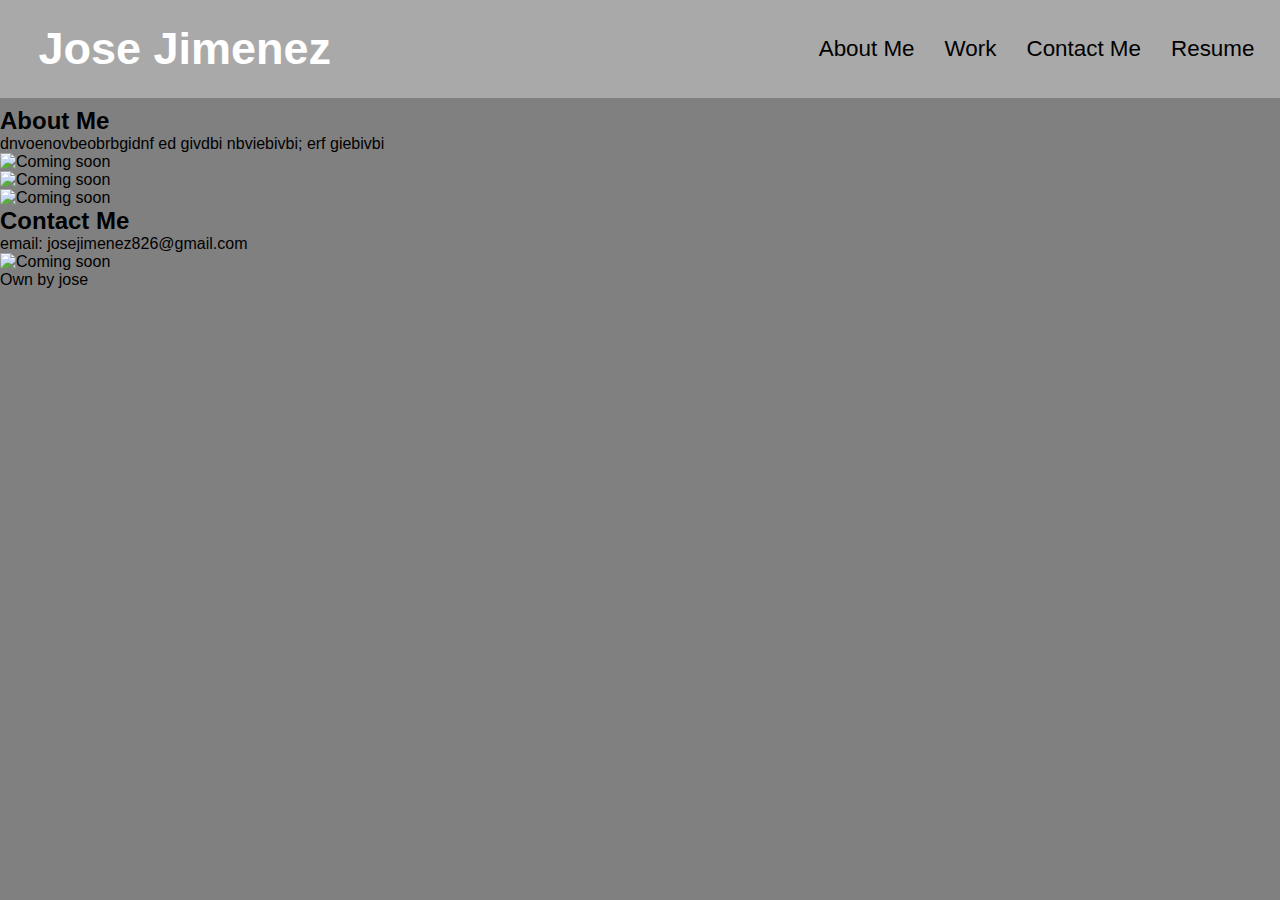
==== index.html @ f16369ca "add content to index.html and did the header for  style.css" ====
<!DOCTYPE html>
<html lang="en">
<head>
    <meta charset="UTF-8">
    <meta http-equiv="X-UA-Compatible" content="IE=edge">
    <meta name="viewport" content="width=device-width, initial-scale=1.0">

    <title>Portfolio</title>

    <link rel="stylesheet" href="assests/css/style.css">
</head>

<body>
    <header>
        <h1>Jose Jimenez</h1>
        <nav>
            <ul>
                <li>About Me</li>
                <li>Work</li>
                <li>Contact Me</li>
                <li>Resume</li>
            </ul>
        </nav>
    </header>

    <div class="about_me">
        <h2>About Me</h2>
        <p>dnvoenovbeobrbgidnf ed givdbi nbviebivbi; erf giebivbi </p>
    </div>

    <div class="work">
        <section>
            <img src="#" alt="Coming soon">
        </section>
        <section>
            <img src="#" alt="Coming soon">
        </section>
        <section>
            <img src="#" alt="Coming soon">
        </section>
    </div>

    <div class="contact">
        <h2>Contact Me</h2>
        <p>email: josejimenez826@gmail.com</p>
    </div>

    <div class="resume">
        <img src="#" alt="Coming soon">
    </div>

    <foot>
        <p>Own by jose</p>
    </foot>
</body>
</html>
---- assests/css/style.css ----
*{
    margin: 0;
    padding: 0;
}

body{
    background-color: grey;
    font-family: Arial, Helvetica, sans-serif;
    font-size: 16px;
}

header{
    background-color: darkgray;
    width: 100%;
    margin-bottom: 1vh;
    display: flex;
}

h1{
    width: 25%;
    color: white;
    padding: 2.5vh 3vw;
    font-size: 5vh;
}

nav{
    width: 70%;
    padding: 0 1vw;
}

nav ul{
    float: right;
}
nav ul li{
    text-decoration: none;
    display: inline-flex;
    font-size: 140%;
    padding: 4vh 1vw;
}

nav ul li:hover{
    background-color: white;
}
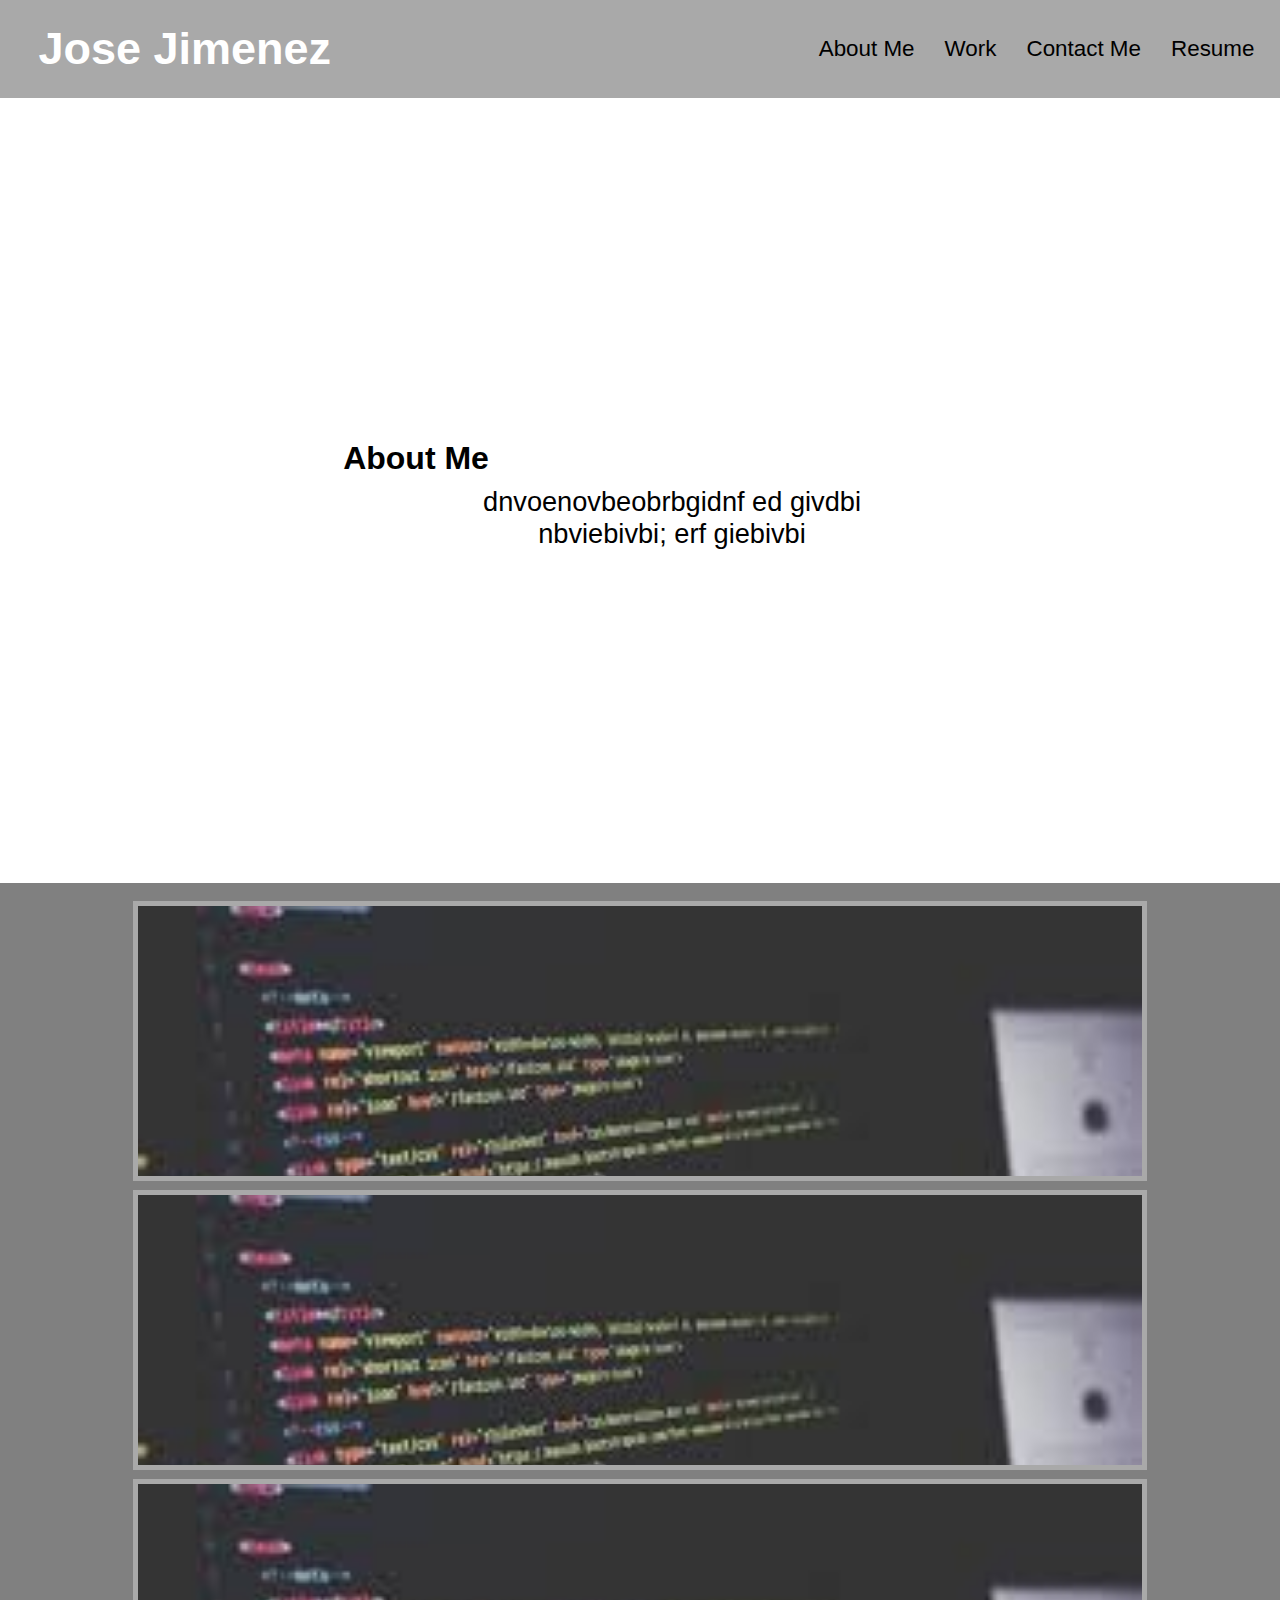
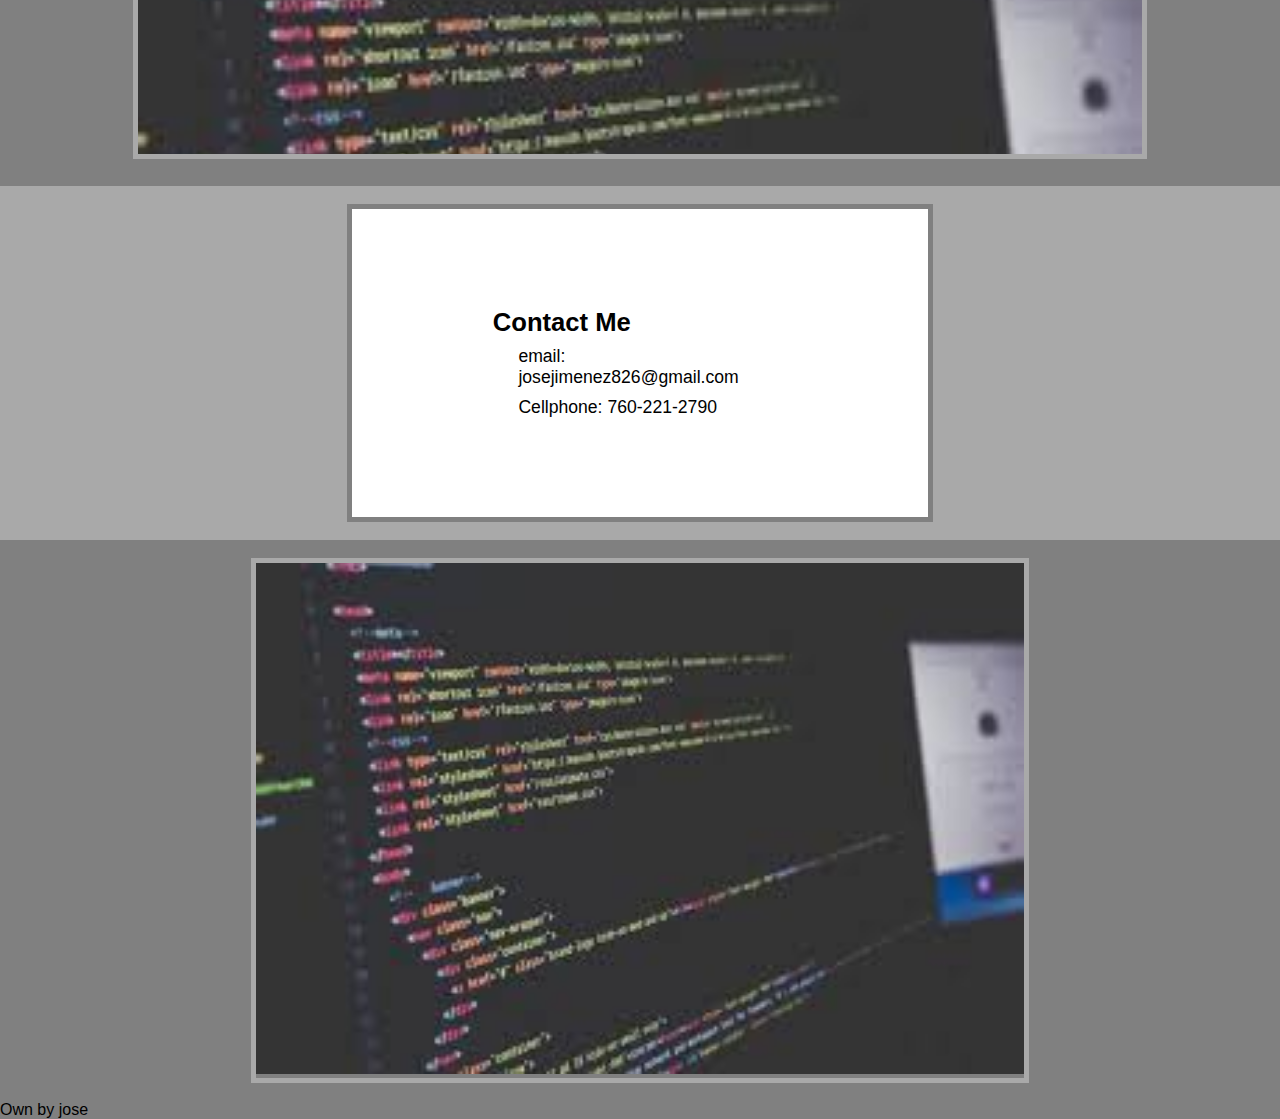
==== commit 88fc048d: "Added more to index.html and put in a temporary picture" ====
--- a/index.html
+++ b/index.html
@@ -30,23 +30,28 @@
 
     <div class="work">
         <section>
-            <img src="#" alt="Coming soon">
+            <img src="assests/pictures/html_code.jpg" alt="Coming soon">
         </section>
         <section>
-            <img src="#" alt="Coming soon">
+            <img src="assests/pictures/html_code.jpg" alt="Coming soon">
         </section>
         <section>
-            <img src="#" alt="Coming soon">
+            <img src="assests/pictures/html_code.jpg" alt="Coming soon">
         </section>
     </div>
 
     <div class="contact">
-        <h2>Contact Me</h2>
-        <p>email: josejimenez826@gmail.com</p>
+        <section>
+            <h2>Contact Me</h2>
+            <p>email: josejimenez826@gmail.com</p>
+            <p>Cellphone: 760-221-2790</p>
+        </section>
     </div>
 
     <div class="resume">
-        <img src="#" alt="Coming soon">
+        <article>
+            <img src="assests/pictures/html_code.jpg" alt="Coming soon">
+        </article>
     </div>
 
     <foot>
--- a/assests/css/style.css
+++ b/assests/css/style.css
@@ -12,7 +12,6 @@
 header{
     background-color: darkgray;
     width: 100%;
-    margin-bottom: 1vh;
     display: flex;
 }
 
@@ -40,4 +39,91 @@
 
 nav ul li:hover{
     background-color: white;
+}
+
+.about_me{
+    padding: 37vh 0;
+    background-color: white;
+}
+
+.about_me h2 {
+    text-align: center;
+    font-size: 200%;
+    padding: 0 35vw 0 0;
+    margin: 1vh 0;
+    width: 605;
+}
+
+.about_me p{
+    text-align: center;
+    font-size: 170%;
+    padding: 0 0 0 5vw;
+    width: 40%;
+    flex-wrap: wrap;
+    margin: auto;
+
+}
+
+.work{
+    padding: 2vh 1vw;
+    background-color: grey;
+}
+
+.work section{
+    width: 80%;
+    margin: auto;
+    height: 30vh;
+    margin-bottom: 1vh;
+    overflow: hidden;
+    border: 5px darkgrey solid;
+}
+
+.work img{
+    width: 100%;
+    align-items: center;
+    justify-content: center;
+}
+
+.contact{
+    width: 100%;
+    padding: 2vh 0;
+    background-color: darkgrey;
+}
+
+.contact section{
+    width: 25%;
+    margin: auto;
+    padding: 10vh 10vw;
+    border: 5px grey solid;
+    background-color: white;
+}
+
+.contact section h2{
+    margin: 1vh 1vw;
+    font-size: 160%;
+}
+
+.contact section p{
+    margin: 1vh 1vw;
+    padding: 0 2vw;
+    font-size: 110%;
+}
+
+.resume{
+    width: 100%;
+    padding: 2vh 0;
+}
+
+.resume article{
+    width: 60%;
+    margin: auto;
+    border: 5px darkgray solid;
+}
+
+.resume img{
+    width: 100%;
+    height: 100%;
+}
+
+footer {
 }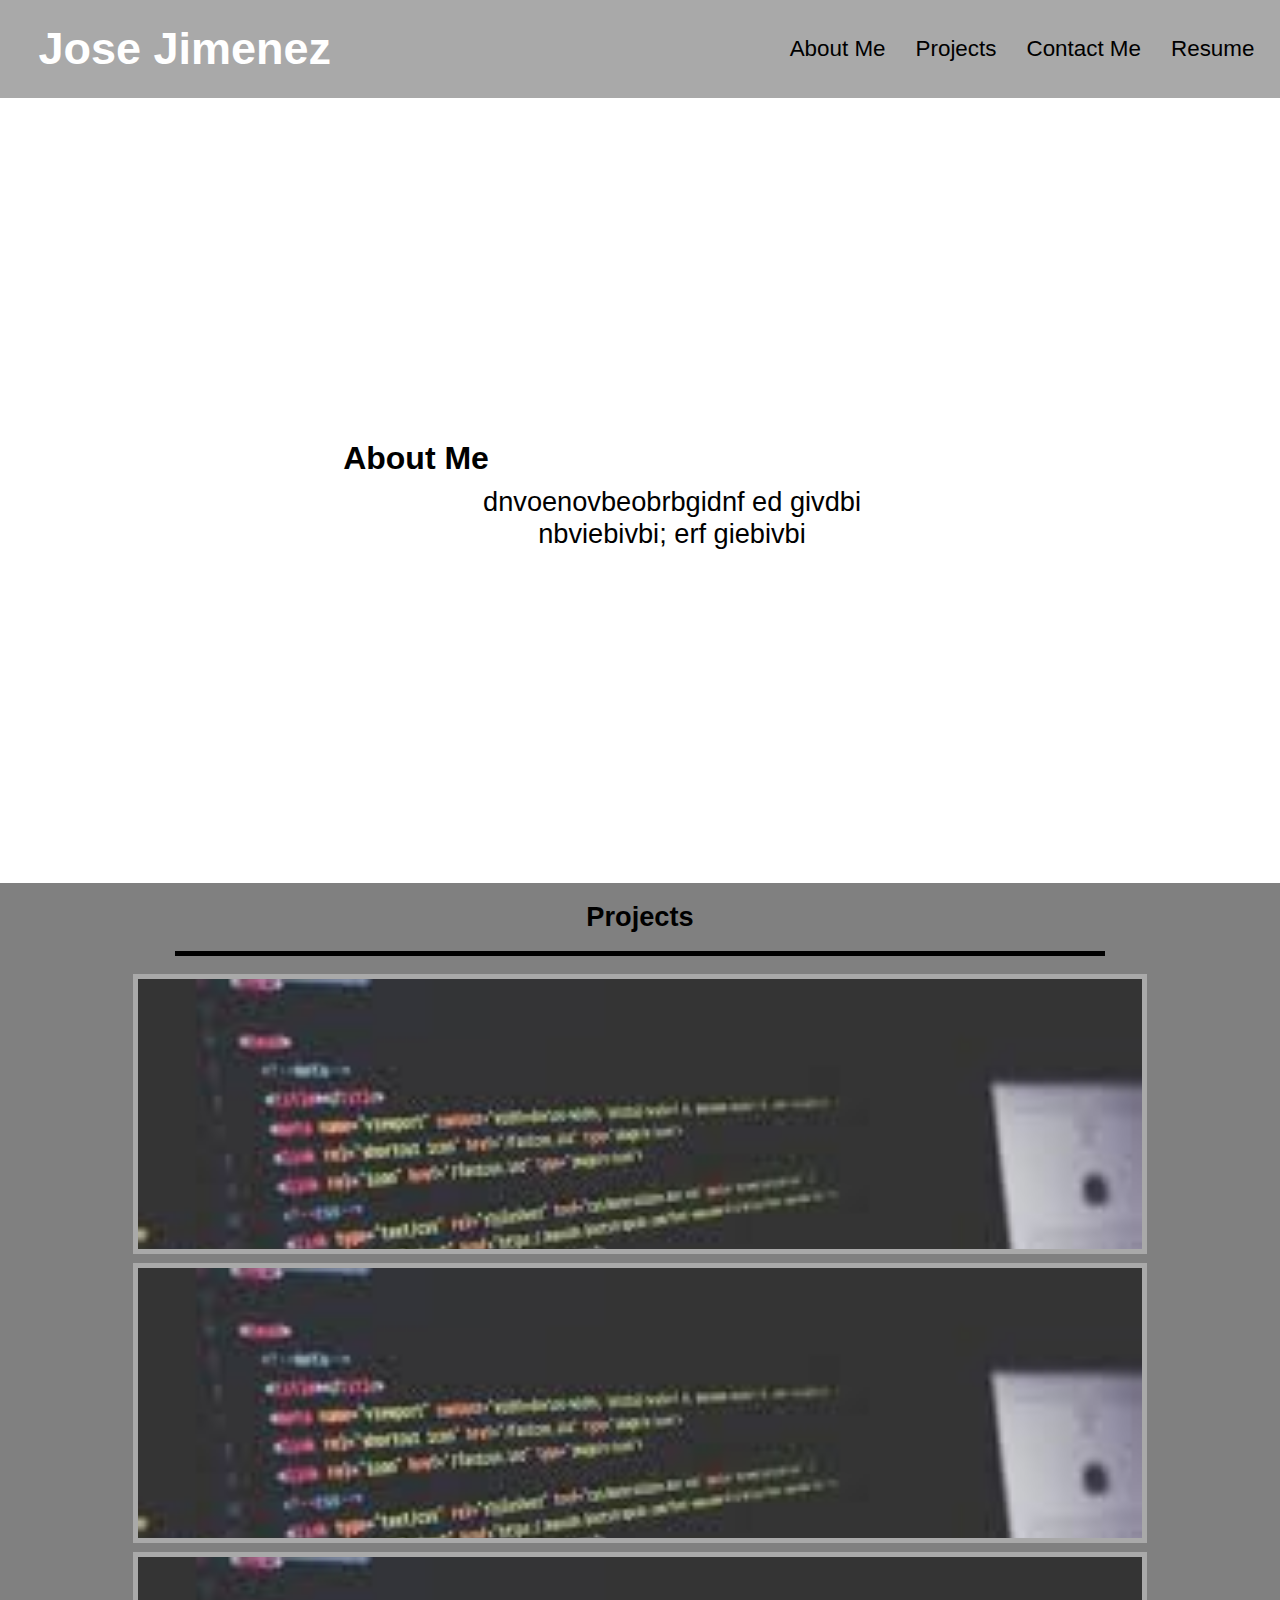
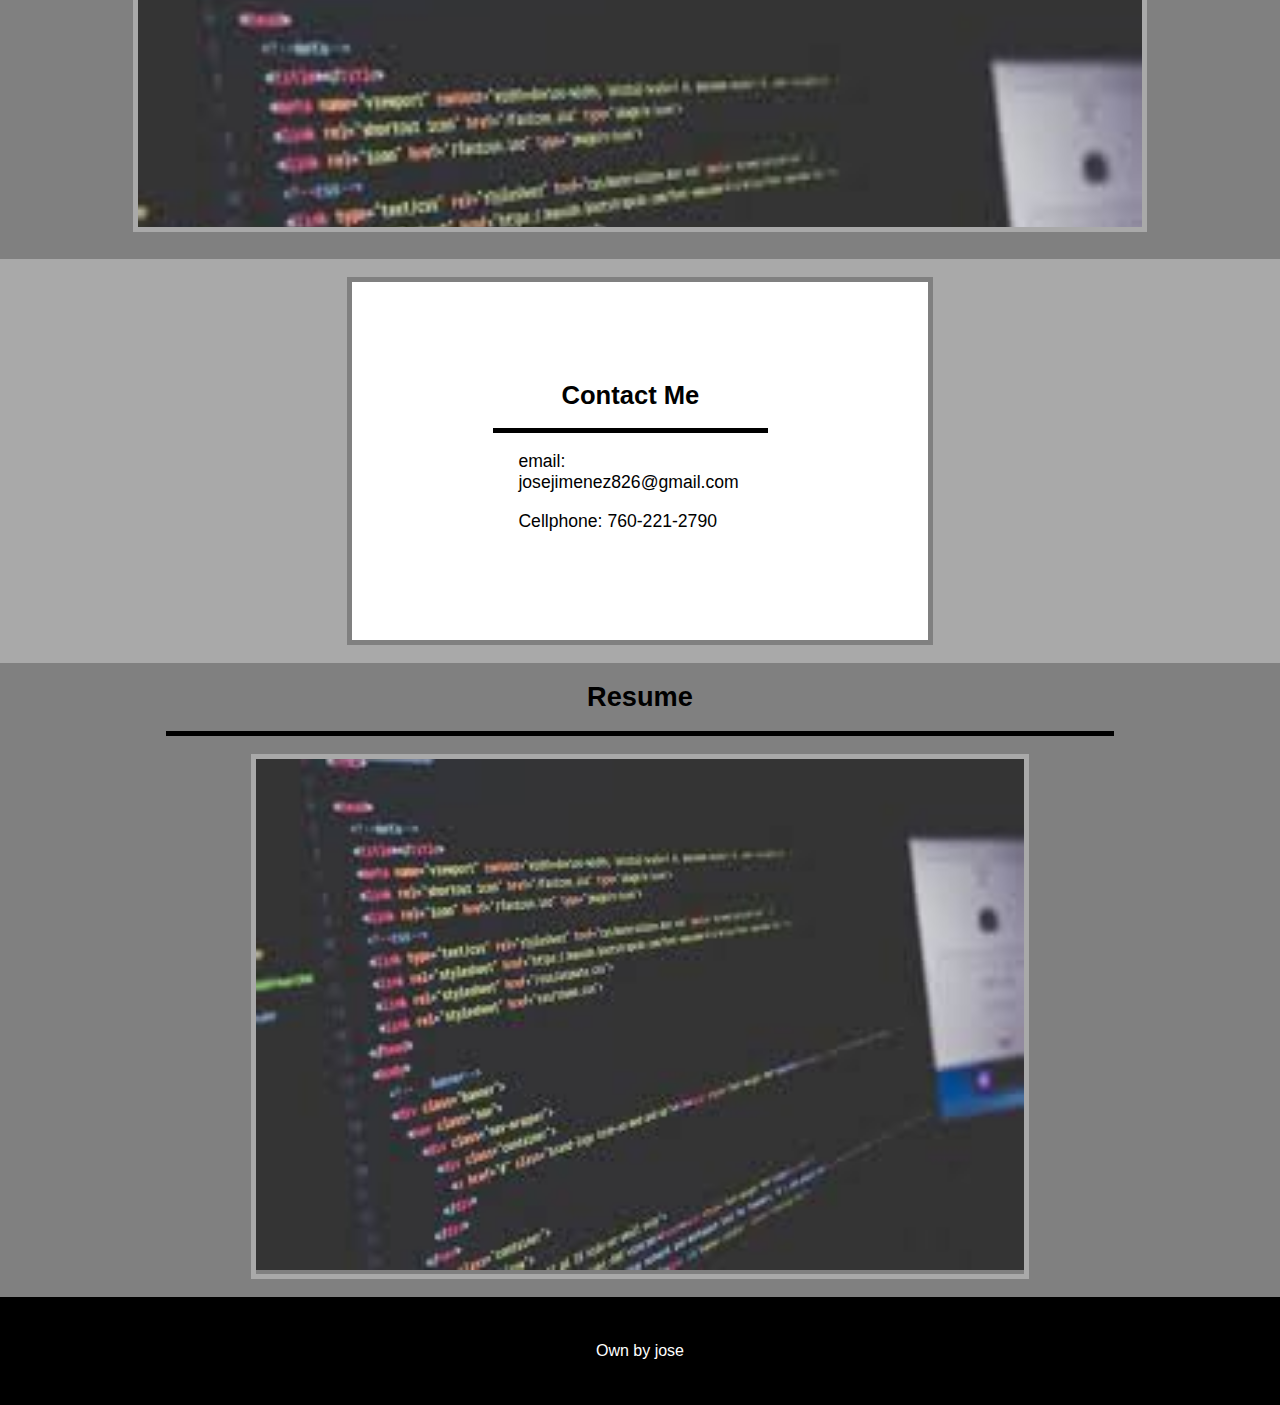
==== commit 3855eb98: "edited html and css more" ====
--- a/index.html
+++ b/index.html
@@ -15,20 +15,21 @@
         <h1>Jose Jimenez</h1>
         <nav>
             <ul>
-                <li>About Me</li>
-                <li>Work</li>
-                <li>Contact Me</li>
-                <li>Resume</li>
+                <li><a href="#about">About Me</a></li>
+                <li><a href="#project">Projects</a></li>
+                <li><a href="#contact">Contact Me</a></li>
+                <li><a href="#resume">Resume</a></li>
             </ul>
         </nav>
     </header>
 
-    <div class="about_me">
-        <h2>About Me</h2>
+    <div id="about" class="about_me">
+        <h2 >About Me</h2>
         <p>dnvoenovbeobrbgidnf ed givdbi nbviebivbi; erf giebivbi </p>
     </div>
 
-    <div class="work">
+    <div id="project" class="work">
+        <h2 class="heads">Projects</h2>
         <section>
             <img src="assests/pictures/html_code.jpg" alt="Coming soon">
         </section>
@@ -40,22 +41,23 @@
         </section>
     </div>
 
-    <div class="contact">
+    <div id="contact" class="contact">
         <section>
-            <h2>Contact Me</h2>
+            <h2 class="heads">Contact Me</h2>
             <p>email: josejimenez826@gmail.com</p>
             <p>Cellphone: 760-221-2790</p>
         </section>
     </div>
 
-    <div class="resume">
+    <div id="resume" class="resume">
+        <h2 class="heads">Resume</h2>
         <article>
             <img src="assests/pictures/html_code.jpg" alt="Coming soon">
         </article>
     </div>
 
-    <foot>
+    <footer>
         <p>Own by jose</p>
-    </foot>
+    </footer>
 </body>
 </html>--- a/assests/css/style.css
+++ b/assests/css/style.css
@@ -37,6 +37,11 @@
     padding: 4vh 1vw;
 }
 
+nav ul li a{
+    text-decoration: none;
+    color: black;
+}
+
 nav ul li:hover{
     background-color: white;
 }
@@ -67,6 +72,16 @@
 .work{
     padding: 2vh 1vw;
     background-color: grey;
+}
+
+.heads {
+    width: 70%;
+    text-align: center;
+    margin: auto;
+    margin-bottom: 2vh;
+    padding: 0 2vw 2vh 2vw;
+    font-size: 170%;
+    border-bottom: 5px black solid;
 }
 
 .work section{
@@ -104,7 +119,7 @@
 }
 
 .contact section p{
-    margin: 1vh 1vw;
+    margin: 2vh 1vw;
     padding: 0 2vw;
     font-size: 110%;
 }
@@ -126,4 +141,9 @@
 }
 
 footer {
+    width: 100%;
+    text-align: center;
+    padding: 5vh 0;
+    color: white;
+    background-color: black;
 }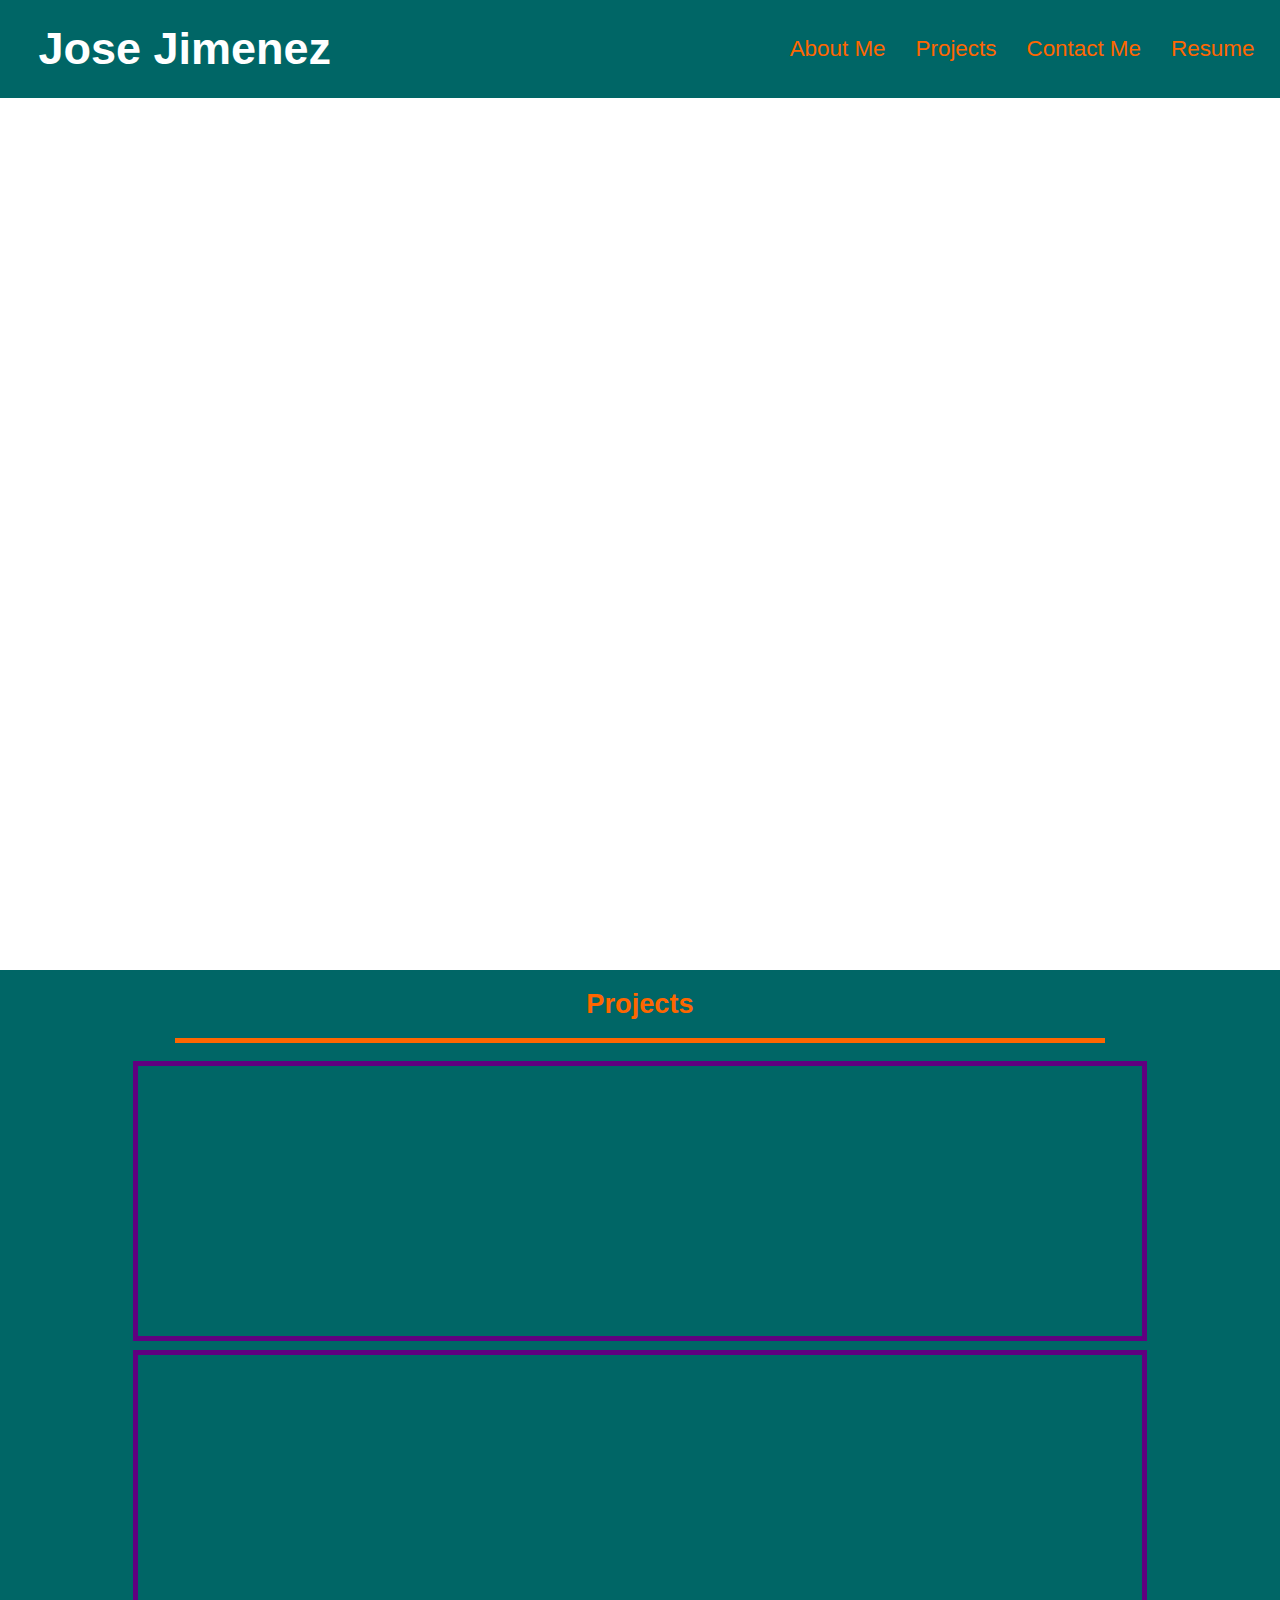
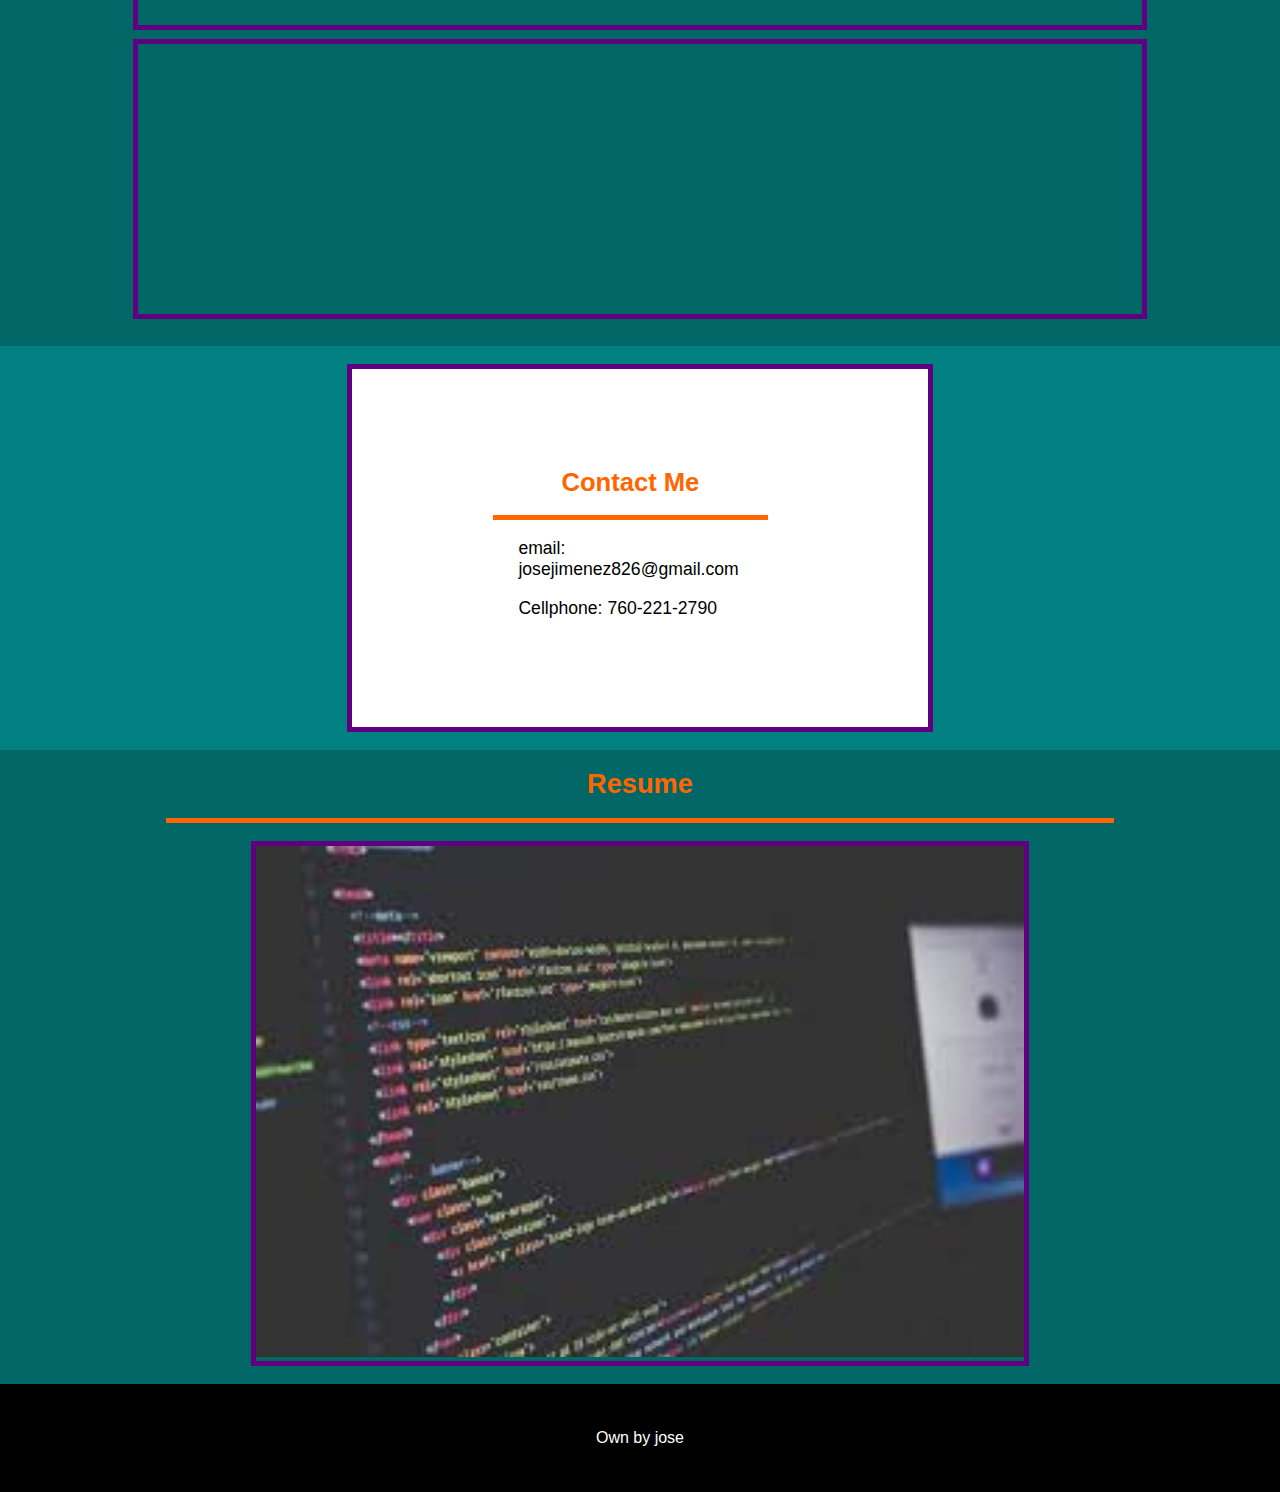
==== commit 880b7a08: "add to and stylize the css file to make the website look better" ====
--- a/index.html
+++ b/index.html
@@ -25,19 +25,25 @@
 
     <div id="about" class="about_me">
         <h2 >About Me</h2>
-        <p>dnvoenovbeobrbgidnf ed givdbi nbviebivbi; erf giebivbi </p>
+        <p>I am currently a student at Victor Valley College and I am 
+            working towards a bachlors in Computer Science. I have a few
+            years of experinece programming in Python, HTML, and CSS. 
+        </p>
     </div>
 
     <div id="project" class="work">
         <h2 class="heads">Projects</h2>
         <section>
-            <img src="assests/pictures/html_code.jpg" alt="Coming soon">
+            <!-- <a href="#"><img src="assests/pictures/temp_background.jpg" alt="Coming soon"></a> -->
+            <p>Project 1</p>
         </section>
         <section>
-            <img src="assests/pictures/html_code.jpg" alt="Coming soon">
+            <!-- <a href="#"><img src="assests/pictures/temp_background.jpg" alt="Coming soon"></a> -->
+            <p>Project 2</p>
         </section>
         <section>
-            <img src="assests/pictures/html_code.jpg" alt="Coming soon">
+            <!-- <a href="#"><img src="assests/pictures/temp_background.jpg" alt="Coming soon"></a> -->
+            <p>Project 3</p>
         </section>
     </div>
 
--- a/assests/css/style.css
+++ b/assests/css/style.css
@@ -4,18 +4,17 @@
 }
 
 body{
-    background-color: grey;
     font-family: Arial, Helvetica, sans-serif;
     font-size: 16px;
 }
 
 header{
-    background-color: darkgray;
+    background-color: #006666;
     width: 100%;
     display: flex;
 }
 
-h1{
+header h1{
     width: 25%;
     color: white;
     padding: 2.5vh 3vw;
@@ -39,7 +38,7 @@
 
 nav ul li a{
     text-decoration: none;
-    color: black;
+    color: #ff6600;
 }
 
 nav ul li:hover{
@@ -48,15 +47,18 @@
 
 .about_me{
     padding: 37vh 0;
-    background-color: white;
+    width: 100%;
+    height: auto;
+    background-image: url('../pictures/city_background.jpg');
+    background-position: center;
+    color: white;
 }
 
 .about_me h2 {
     text-align: center;
     font-size: 200%;
     padding: 0 35vw 0 0;
-    margin: 1vh 0;
-    width: 605;
+    width: 60%;
 }
 
 .about_me p{
@@ -66,12 +68,12 @@
     width: 40%;
     flex-wrap: wrap;
     margin: auto;
-
+    margin-top: 1vh;
 }
 
 .work{
     padding: 2vh 1vw;
-    background-color: grey;
+    background-color: #006666;
 }
 
 .heads {
@@ -81,7 +83,8 @@
     margin-bottom: 2vh;
     padding: 0 2vw 2vh 2vw;
     font-size: 170%;
-    border-bottom: 5px black solid;
+    color: #ff6600;
+    border-bottom: 5px #ff6600 solid;
 }
 
 .work section{
@@ -90,26 +93,45 @@
     height: 30vh;
     margin-bottom: 1vh;
     overflow: hidden;
-    border: 5px darkgrey solid;
-}
-
+    border: 5px #600080 solid;
+    background-image: url("../pictures/temp_background.jpg");
+    background-size: 100%;
+}
+/* Need to work on parts here text doesn't appear normally when hovering over image */
 .work img{
     width: 100%;
-    align-items: center;
-    justify-content: center;
+    z-index: 0;
+}
+
+.work section p{
+    position: relative;
+    font-size: 200%;
+    text-align: center;
+    top: 50%;
+    transform: translate(0, 50%);
+    color: white;
+    display: none;
+}
+
+.work section:hover{
+    opacity: .7;
+}
+
+.work section:hover p{
+    display: block;
 }
 
 .contact{
     width: 100%;
     padding: 2vh 0;
-    background-color: darkgrey;
+    background-color: #008080;
 }
 
 .contact section{
     width: 25%;
     margin: auto;
     padding: 10vh 10vw;
-    border: 5px grey solid;
+    border: 5px #600080 solid;
     background-color: white;
 }
 
@@ -127,12 +149,13 @@
 .resume{
     width: 100%;
     padding: 2vh 0;
+    background-color: #006666;
 }
 
 .resume article{
     width: 60%;
     margin: auto;
-    border: 5px darkgray solid;
+    border: 5px #600080 solid;
 }
 
 .resume img{
@@ -146,4 +169,61 @@
     padding: 5vh 0;
     color: white;
     background-color: black;
+}
+
+@media screen and (max-width: 900px){
+    header h1{
+        font-size: 170%;
+    }
+    nav ul li a{
+        font-size: 90%;
+    }
+    .about_me{
+        padding: 30vh 0;
+        height: 10vh;
+    }
+    .about_me h2{
+        font-size: 170%;
+        padding: 0 30vw 0 0;
+        margin-bottom: 1vh;
+    }
+    .about_me p{
+        font-size: 120%;
+        padding: 0 10vw 0 0;
+        width: 50%;
+    }
+    .contact section{
+        width: 35%;
+    }
+    .resume article{
+        width: 70%;
+    }
+}
+
+@media screen and (max-width: 550px){
+    header h1{
+        font-size: 150%;
+    }
+    nav ul li a{
+        font-size: 80%;
+    }
+    .about_me{
+        padding: 25vh 0;
+        height: 7vh;
+    }
+    .about_me h2{
+        font-size: 150%;
+        padding: 0 20vw 0 0;
+    }
+    .about_me p{
+        font-size: 100%;
+        padding: 0 5vw 0 0;
+        width: 50%;
+    }
+    .contact section{
+        width: 45%;
+    }
+    .resume article{
+        width: 80%;
+    }
 }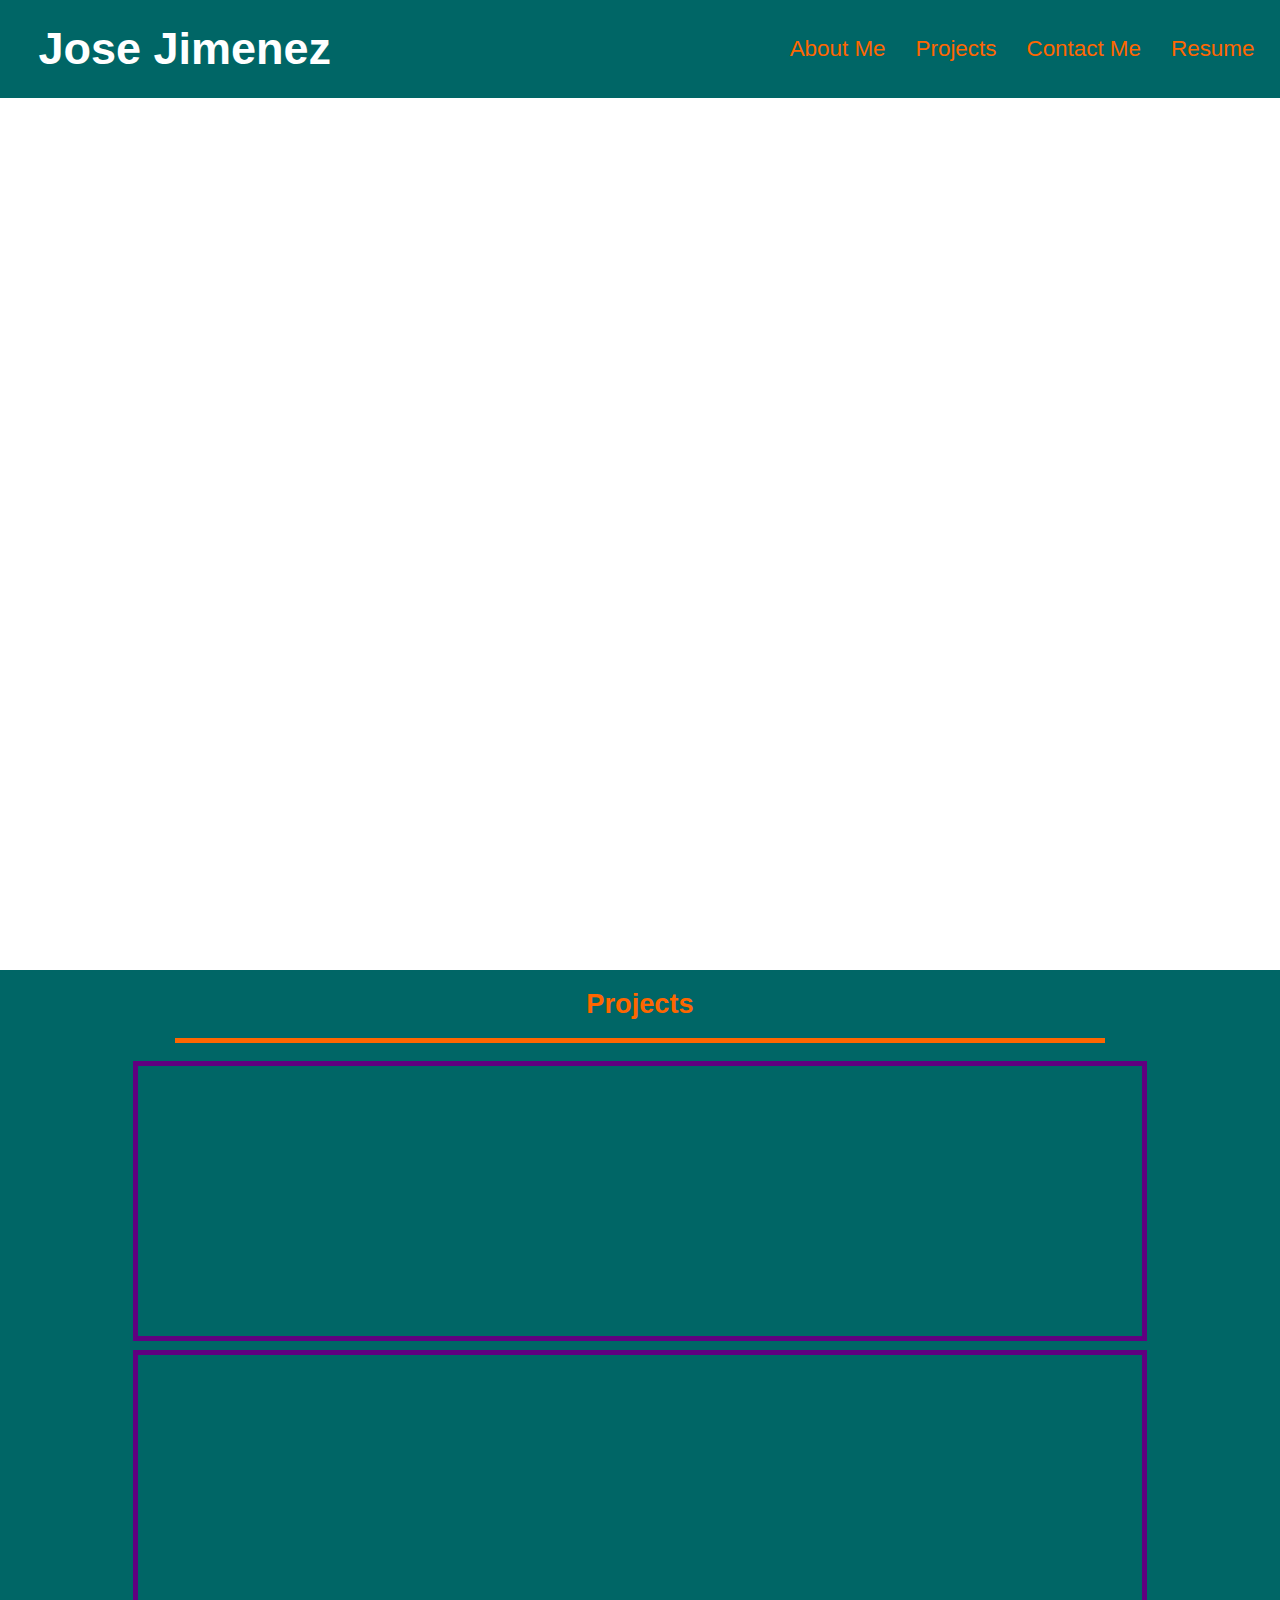
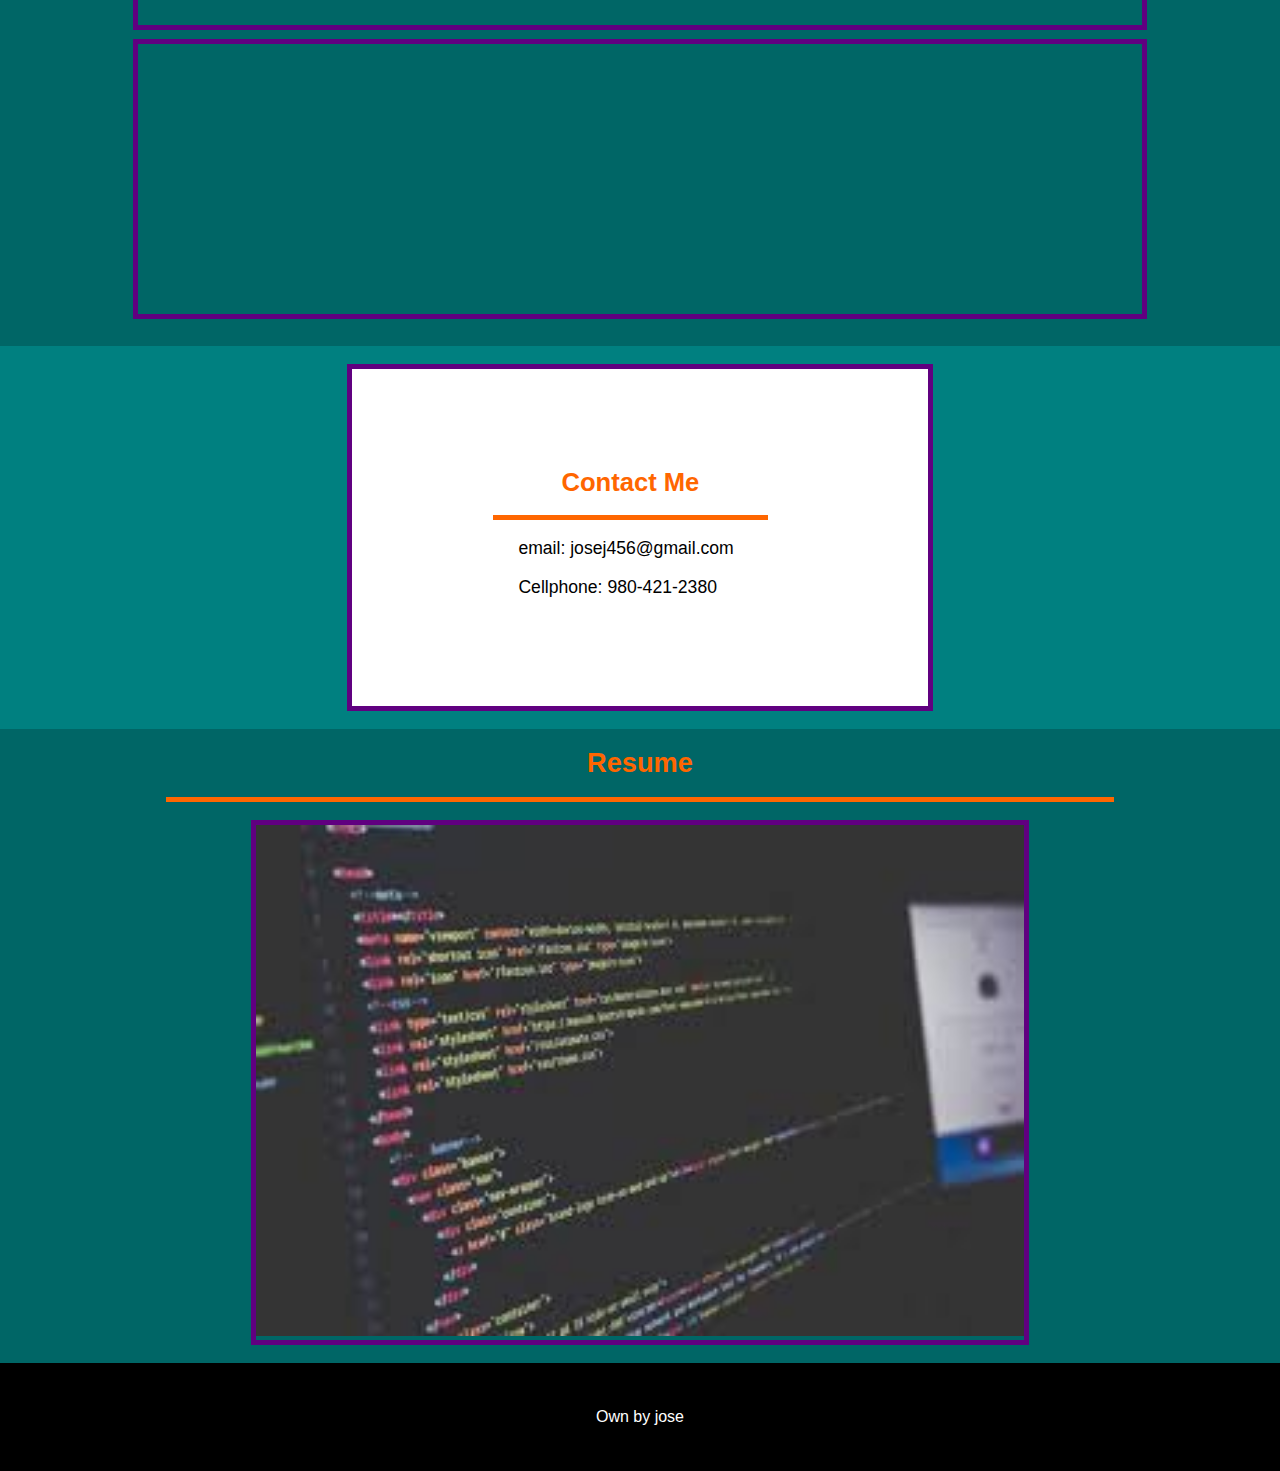
==== commit c6f04819: "Added comments to explain thing and edit README.md file to explain a bit on website." ====
--- a/index.html
+++ b/index.html
@@ -12,6 +12,7 @@
 
 <body>
     <header>
+        <!-- The navigation might add more later on but for now take you to certain sections -->
         <h1>Jose Jimenez</h1>
         <nav>
             <ul>
@@ -24,6 +25,7 @@
     </header>
 
     <div id="about" class="about_me">
+        <!-- The about me section a image background with the summary on top and centered -->
         <h2 >About Me</h2>
         <p>I am currently a student at Victor Valley College and I am 
             working towards a bachlors in Computer Science. I have a few
@@ -32,6 +34,8 @@
     </div>
 
     <div id="project" class="work">
+        <!-- The project section where small snipits of project can be seen. 
+        If clicked it will take the user to another page for that project. -->
         <h2 class="heads">Projects</h2>
         <section>
             <!-- <a href="#"><img src="assests/pictures/temp_background.jpg" alt="Coming soon"></a> -->
@@ -48,14 +52,18 @@
     </div>
 
     <div id="contact" class="contact">
+        <!-- THe contact section has information of hwo to contact me.
+        Currently information is not correct. Might move section aroudn to see how it looks -->
         <section>
             <h2 class="heads">Contact Me</h2>
-            <p>email: josejimenez826@gmail.com</p>
-            <p>Cellphone: 760-221-2790</p>
+            <p>email: josej456@gmail.com</p>
+            <p>Cellphone: 980-421-2380</p>
         </section>
     </div>
 
     <div id="resume" class="resume">
+        <!-- Resume section currently doesn't have real information planning to add
+        that later. -->
         <h2 class="heads">Resume</h2>
         <article>
             <img src="assests/pictures/html_code.jpg" alt="Coming soon">
@@ -63,6 +71,8 @@
     </div>
 
     <footer>
+        <!-- Currently footer doesn't have anything, but planning to add more so 
+        footer can have links and contact information too.  -->
         <p>Own by jose</p>
     </footer>
 </body>
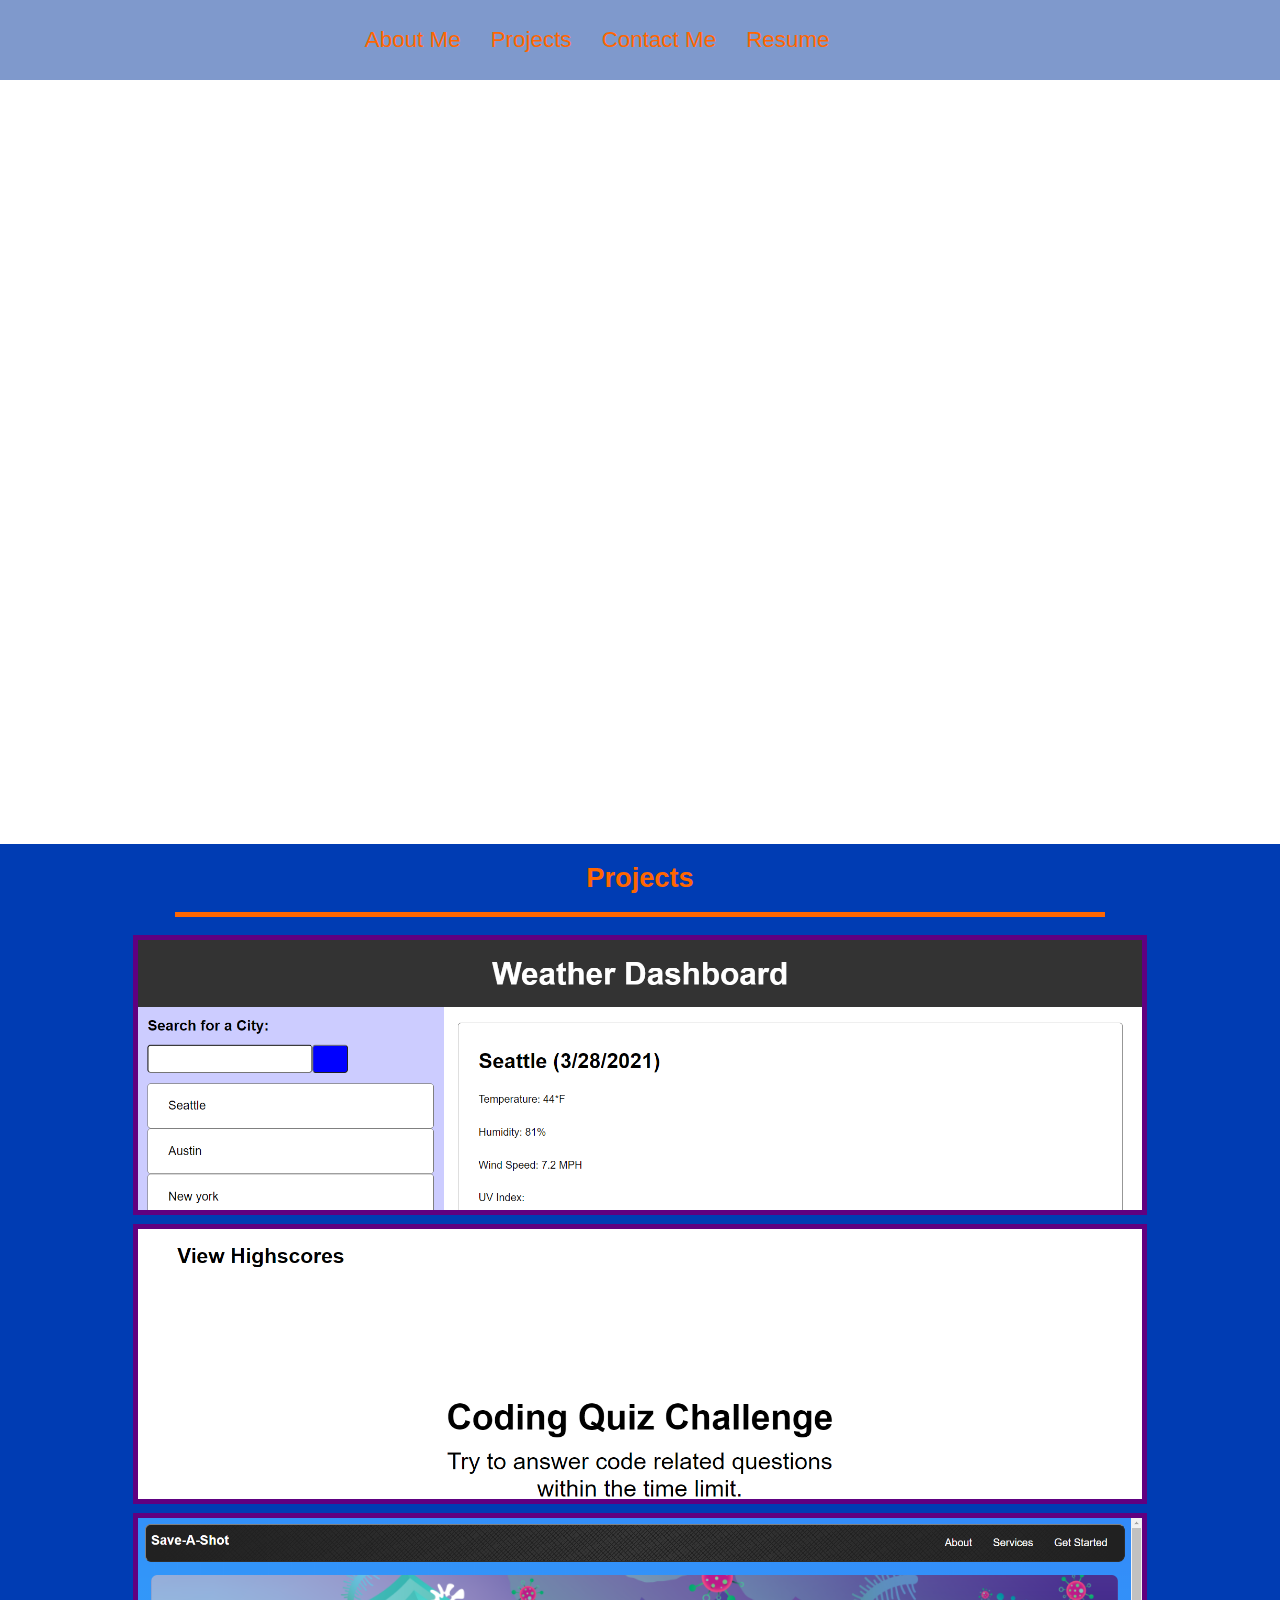
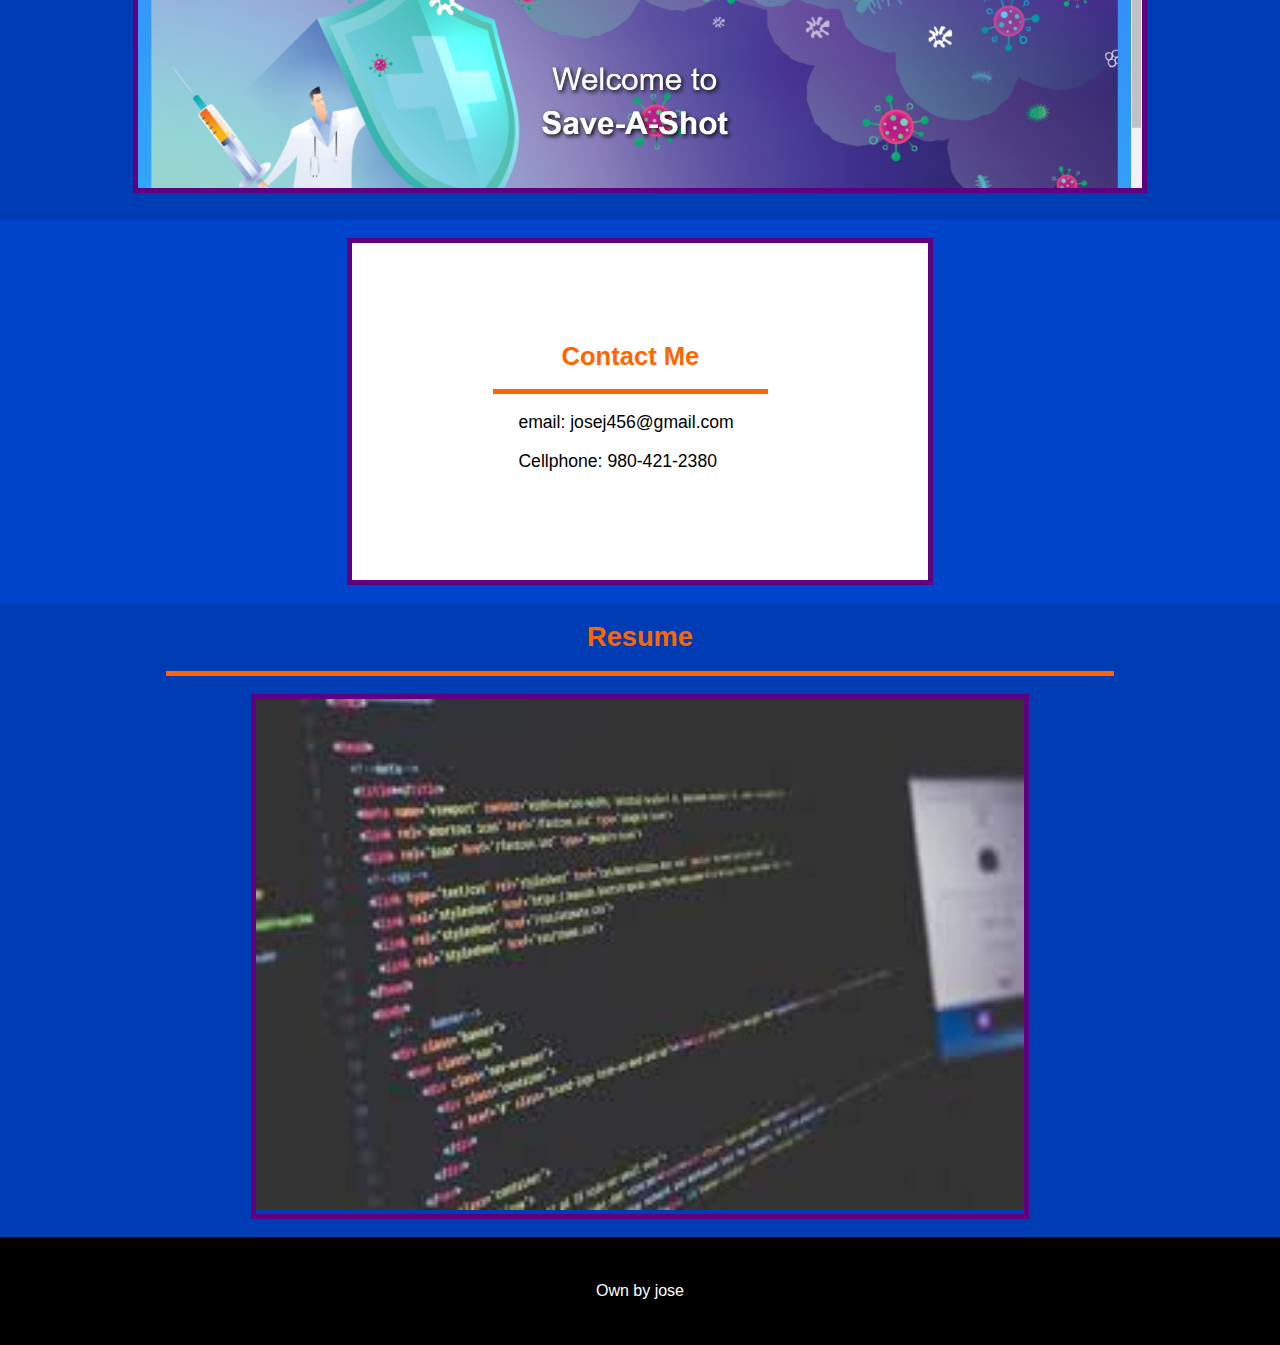
==== commit 9768809f: "changed navbar and projects section in index.html" ====
--- a/index.html
+++ b/index.html
@@ -13,41 +13,42 @@
 <body>
     <header>
         <!-- The navigation might add more later on but for now take you to certain sections -->
-        <h1>Jose Jimenez</h1>
         <nav>
             <ul>
-                <li><a href="#about">About Me</a></li>
-                <li><a href="#project">Projects</a></li>
-                <li><a href="#contact">Contact Me</a></li>
-                <li><a href="#resume">Resume</a></li>
+                <div id="nav-area">
+                    <li><a href="#about">About Me</a></li>
+                    <li><a href="#project">Projects</a></li>
+                    <li><a href="#contact">Contact Me</a></li>
+                    <li><a href="#resume">Resume</a></li>
+                </div>
             </ul>
+
+            <div id="about" class="about_me">
+                <!-- The about me section a image background with the summary on top and centered -->
+                <h2 >About Me</h2>
+                <p>I am currently a student at Victor Valley College and I am 
+                    working towards a bachlors in Computer Science. I have a few
+                    years of experinece programming in Python, HTML, and CSS. 
+                </p>
+            </div>
         </nav>
     </header>
-
-    <div id="about" class="about_me">
-        <!-- The about me section a image background with the summary on top and centered -->
-        <h2 >About Me</h2>
-        <p>I am currently a student at Victor Valley College and I am 
-            working towards a bachlors in Computer Science. I have a few
-            years of experinece programming in Python, HTML, and CSS. 
-        </p>
-    </div>
 
     <div id="project" class="work">
         <!-- The project section where small snipits of project can be seen. 
         If clicked it will take the user to another page for that project. -->
         <h2 class="heads">Projects</h2>
-        <section>
+        <section id="project1">
             <!-- <a href="#"><img src="assests/pictures/temp_background.jpg" alt="Coming soon"></a> -->
-            <p>Project 1</p>
+            <p>Weather Dashboard</p>
         </section>
-        <section>
+        <section id="project2">
             <!-- <a href="#"><img src="assests/pictures/temp_background.jpg" alt="Coming soon"></a> -->
-            <p>Project 2</p>
+            <p>Code Quiz</p>
         </section>
-        <section>
+        <section id="project3">
             <!-- <a href="#"><img src="assests/pictures/temp_background.jpg" alt="Coming soon"></a> -->
-            <p>Project 3</p>
+            <p>Save A Shot</p>
         </section>
     </div>
 
--- a/assests/css/style.css
+++ b/assests/css/style.css
@@ -3,54 +3,69 @@
     padding: 0;
 }
 
+:root {
+    --main-color: #003cb3;
+    --secondary-color: #0044cc;
+    --title-color: #ff6600;
+    --border-color: #600080;
+}
+
 body{
     font-family: Arial, Helvetica, sans-serif;
     font-size: 16px;
 }
 
 header{
-    background-color: #006666;
-    width: 100%;
-    display: flex;
-}
-
-header h1{
+    width: 100%;
+    background-image: url('../pictures/city_background.jpg');
+    background-position: center;
+    height: auto;
+}
+
+/* header h1{
     width: 25%;
     color: white;
     padding: 2.5vh 3vw;
     font-size: 5vh;
-}
+    opacity: 1;
+} */
 
 nav{
-    width: 70%;
-    padding: 0 1vw;
+    width: 100%;
+    margin: auto;
+    height: auto;
 }
 
 nav ul{
-    float: right;
-}
+    width: 100%;
+    margin: auto;
+    background-color: rgb(0, 51, 153, .5);
+}
+
+#nav-area{
+    width: 45%;
+    margin: auto;
+}
+
 nav ul li{
     text-decoration: none;
     display: inline-flex;
     font-size: 140%;
-    padding: 4vh 1vw;
+    padding: 3vh 1vw;
 }
 
 nav ul li a{
     text-decoration: none;
-    color: #ff6600;
+    color: var(--title-color);
 }
 
 nav ul li:hover{
-    background-color: white;
+    background-color: rgba(28, 90, 214, 0.5);
 }
 
 .about_me{
-    padding: 37vh 0;
-    width: 100%;
-    height: auto;
-    background-image: url('../pictures/city_background.jpg');
-    background-position: center;
+    padding: 31vh 0;
+    width: 100%;
     color: white;
 }
 
@@ -73,7 +88,7 @@
 
 .work{
     padding: 2vh 1vw;
-    background-color: #006666;
+    background-color: var(--main-color);
 }
 
 .heads {
@@ -83,8 +98,8 @@
     margin-bottom: 2vh;
     padding: 0 2vw 2vh 2vw;
     font-size: 170%;
-    color: #ff6600;
-    border-bottom: 5px #ff6600 solid;
+    color: var(--title-color);
+    border-bottom: 5px var(--title-color) solid;
 }
 
 .work section{
@@ -93,9 +108,21 @@
     height: 30vh;
     margin-bottom: 1vh;
     overflow: hidden;
-    border: 5px #600080 solid;
-    background-image: url("../pictures/temp_background.jpg");
+    border: 5px var(--border-color) solid;
+    /* background-image: url("../pictures/temp_background.jpg"); */
     background-size: 100%;
+}
+
+#project1{
+    background-image: url("../pictures/weatherDashboard.png");
+}
+
+#project2{
+    background-image: url("../pictures/codeQuiz.png");
+}
+
+#project3{
+    background-image: url("../pictures/SaveAShot.png");
 }
 /* Need to work on parts here text doesn't appear normally when hovering over image */
 .work img{
@@ -109,7 +136,7 @@
     text-align: center;
     top: 50%;
     transform: translate(0, 50%);
-    color: white;
+    color: var(--title-color);
     display: none;
 }
 
@@ -124,14 +151,14 @@
 .contact{
     width: 100%;
     padding: 2vh 0;
-    background-color: #008080;
+    background-color: var(--secondary-color);
 }
 
 .contact section{
     width: 25%;
     margin: auto;
     padding: 10vh 10vw;
-    border: 5px #600080 solid;
+    border: 5px var(--border-color) solid;
     background-color: white;
 }
 
@@ -149,13 +176,13 @@
 .resume{
     width: 100%;
     padding: 2vh 0;
-    background-color: #006666;
+    background-color: var(--main-color);
 }
 
 .resume article{
     width: 60%;
     margin: auto;
-    border: 5px #600080 solid;
+    border: 5px var(--border-color) solid;
 }
 
 .resume img{
